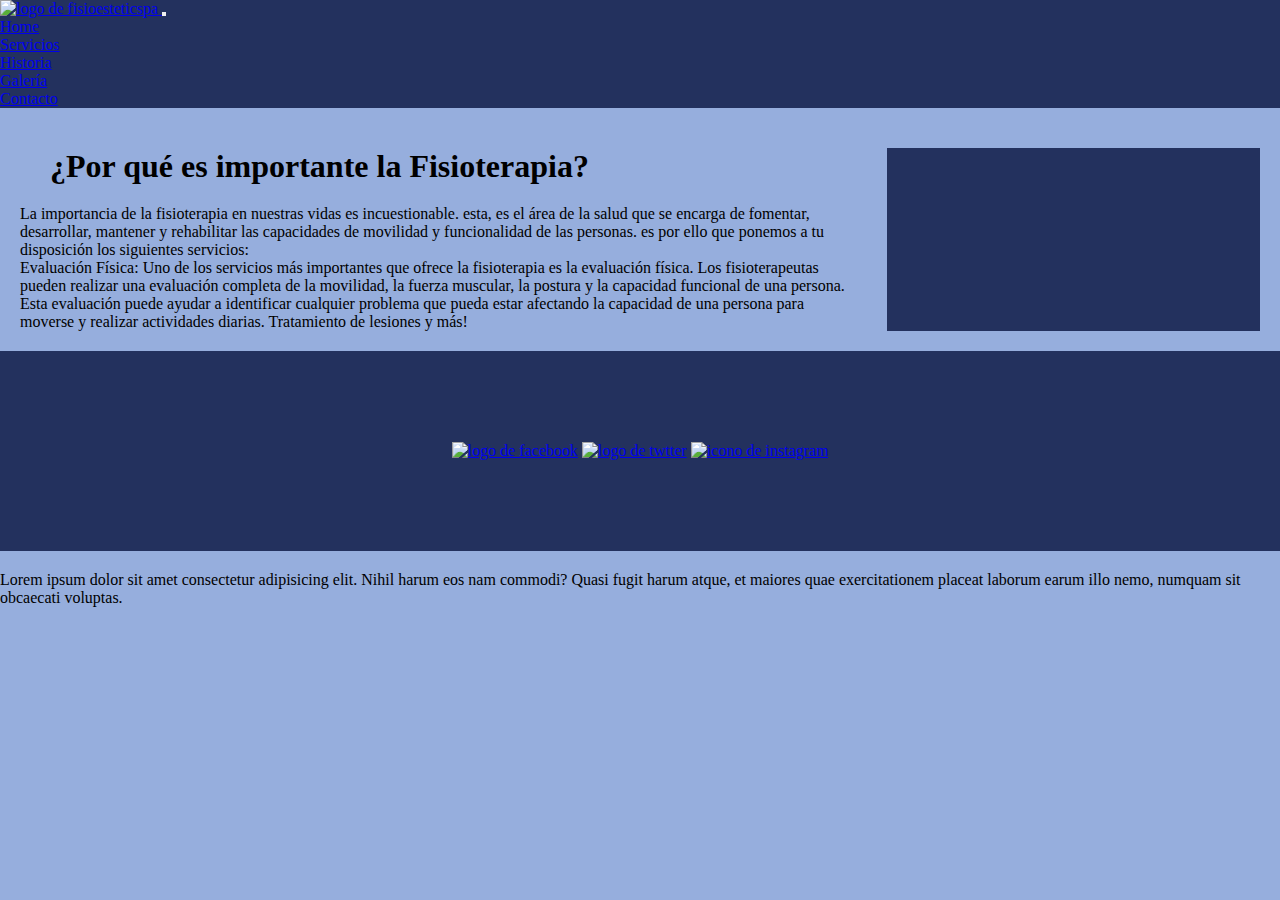
==== Index.html @ 3b39c1d0 "Cambiando CSS por SASS 1" ====
<!DOCTYPE html>
<html lang="en">

<head>
    <meta charset="UTF-8">
    <meta http-equiv="X-UA-Compatible" content="IE=edge">
    <meta name="viewport" content="width=device-width, initial-scale=1.0">
    <link href="https://cdn.jsdelivr.net/npm/bootstrap@5.1.3/dist/css/bootstrap.min.css" rel="stylesheet"
        integrity="sha384-1BmE4kWBq78iYhFldvKuhfTAU6auU8tT94WrHftjDbrCEXSU1oBoqyl2QvZ6jIW3" crossorigin="anonymous">
    <link rel="stylesheet" href="./styles/styles.css"">
    <title>Inicio</title>

</head>

<body>
    <!-- Bootstrap -->
    <header>
        <nav class="navbar navbar-expand-lg navbar-light colorfisioesteticspa">
            <div class="container-fluid">
                <a class="navbar-brand" href="./index.html">
                    <img class="logobanner" src="./images/IMG-20201225-WA0024_Original.jpg"
                        alt="logo de fisioesteticspa">
                </a>
                <button class="navbar-toggler" type="button" data-bs-toggle="collapse" data-bs-target="#navbarNav"
                    aria-controls="navbarNav" aria-expanded="false" aria-label="Toggle navigation">
                    <span class="navbar-toggler-icon"></span>
                </button>
                <div class="collapse navbar-collapse" id="navbarNav">
                    <ul class="navbar-nav text-center">
                        <li class="nav-item">
                            <a class="nav-link active text-white" aria-current="page" href="./Index.html">Home</a>
                        </li>
                        <li class="nav-item">
                            <a class="nav-link active text-white" href="./pages/services.html">Servicios</a>
                        </li>
                        <li class="nav-item">
                            <a class="nav-link active text-white" href="./pages/history.html">Historia</a>
                        </li>
                        <li class="nav-item">
                            <a class="nav-link active text-white" href="./pages/gallery.html">Galería</a>
                        </li>
                        <li class="nav-item">
                            <a class="nav-link active text-white" href="./pages/contact.html">Contacto</a>
                        </li>
                    </ul>
                </div>
            </div>
        </nav>
    </header>

    <!-- Fin de Bootstrap -->

    <div class="contenedor">
        <main class="contenido">
            <h1>¿Por qué es importante la Fisioterapia?</h1>
            <p>La importancia de la fisioterapia en nuestras vidas es incuestionable. esta, es el área de la salud que se
                encarga de fomentar, desarrollar, mantener y rehabilitar las capacidades de movilidad y funcionalidad de
                las personas. es por ello que ponemos a tu disposición los siguientes servicios: <br>
                Evaluación Física: Uno de los servicios más importantes que ofrece la fisioterapia es la evaluación
                física. Los fisioterapeutas pueden realizar una evaluación completa de la movilidad, la fuerza muscular,
                la postura y la capacidad funcional de una persona. Esta evaluación puede ayudar a identificar cualquier
                problema que pueda estar afectando la capacidad de una persona para moverse y realizar actividades
                diarias.
                Tratamiento de lesiones y más!
            </p>
        </main>
        <aside class="sidebar">
            <img class="sidebarInicio" src="./images/¿Las pastillas no calman tu dolor-3.png" alt="">
        </aside>
        <footer class="footer">
            <div>
                <a target="_blank" href="http://www.facebook.com"><img class="icon"
                        src="./images/icons8-facebook-52.png" alt="logo de facebook"></a>
                <a target="_blank" href="http://www.twitter.com"><img class="icon" src="./images/icons8-twitter-52.png"
                        alt="logo de twtter"></a>
                <a target="_blank" href="http://www.instagram.com"><img class="icon"
                        src="./images/icons8-instagram-52.png" alt="icono de instagram"></a>
            </div>
        </footer>
    </div>
    <script src="https://cdn.jsdelivr.net/npm/bootstrap@5.1.3/dist/js/bootstrap.bundle.min.js"
        integrity="sha384-ka7Sk0Gln4gmtz2MlQnikT1wXgYsOg+OMhuP+IlRH9sENBO0LRn5q+8nbTov4+1p" crossorigin="anonymous">
    </script>
</body>

<section>Lorem ipsum dolor sit amet consectetur adipisicing elit. Nihil harum eos nam commodi? Quasi fugit harum atque, et maiores quae exercitationem placeat laborum earum illo nemo, numquam sit obcaecati voluptas.</section>
</html>
---- styles/styles.css ----
@charset "UTF-8";
/* Estilos SASS */
* {
  box-sizing: border-box;
  margin: 0;
  padding: 0;
}

body {
  background: #96aedd;
  color: #000;
}

h1 {
  margin-bottom: 20px;
  margin-left: 50px;
}

p {
  margin-left: 20px;
}

/* Pisado de Bootstrap */
.logobanner {
  height: 150px;
}

.sidebarInicio {
  width: 100%;
}

.colorfisioesteticspa {
  background-color: #23315e;
}

/* Diseño de páginas hecho con Grids */
.contenedor {
  width: 100%;
  max-width: 2000px;
  margin: 20px auto;
  display: grid;
  grid-gap: 20px;
  grid-template-columns: repeat(3, 1fr);
  grid-template-rows: repeat(4, auto);
  grid-template-areas: "header header header" "contenido contenido sidebar" "contenido contenido sidebar" "footer footer footer";
}

.contenedor > div,
.contenedor .contenido .contenedor .sidebar .contenidor .footer {
  background: #fff;
  padding: 20px;
  border-radius: 4px;
}

.contenedor .header {
  background: #23315e;
  color: #fff;
  grid-area: header;
}

.contenedor .contenido {
  grid-area: contenido;
}

.contenedor .sidebar {
  grid-column: 3/4;
  background: #23315e;
  margin-right: 20px;
  margin-left: 20px;
  display: flex;
  align-items: center;
  align-content: center;
  min-height: 100px;
  grid-area: sidebar;
}

.contenedor .footer {
  background: #23315e;
  grid-area: footer;
}

footer {
  background: #23315e;
  height: 200px;
  display: flex;
  justify-content: center;
  align-items: center;
}

/* Responsive disposición de páginas*/
@media screen and (max-width: 768px) {
  .contenedor {
    grid-template-areas: "header header header" "contenido contenido contenido" "sidebar sidebar sidebar" "footer footer footer";
  }
}
/* CSS de la galería (hecha con Flexbox)*/
.gallery {
  width: 100%;
  border: 5px groove #23315e;
}

.fila {
  display: flex;
  padding: 50px;
  flex-wrap: wrap;
}

.columna {
  flex: 25%;
}

.columna .gallery {
  grid-row-gap: 20px;
  grid-column-gap: 20px;
  -o-object-fit: cover;
     object-fit: cover;
}

/* Media Queries adicionales (para la galería) */
@media (max-width: 1000px) {
  .columna {
    flex: 30%;
  }
}
@media (max-width: 800px) {
  .columna {
    flex: 50%;
  }
}
@media (max-width: 600px) {
  .columna {
    flex: 100%;
  }
}/*# sourceMappingURL=styles.css.map */
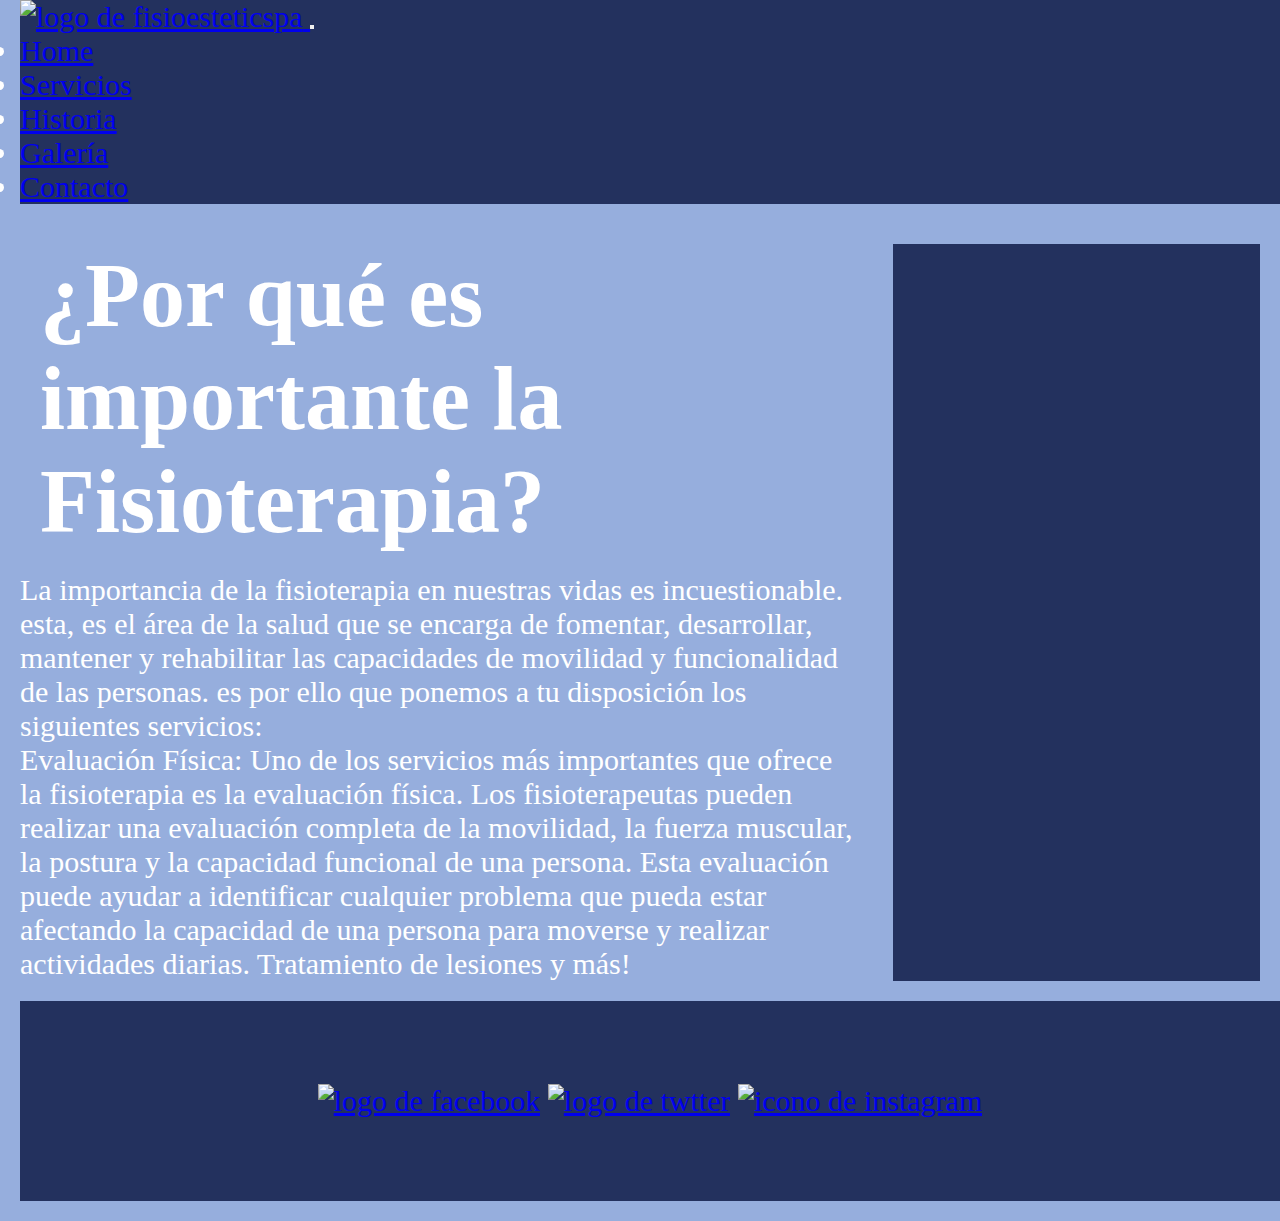
==== commit ee4b48da: "mixin" ====
--- a/Index.html
+++ b/Index.html
@@ -82,6 +82,4 @@
         integrity="sha384-ka7Sk0Gln4gmtz2MlQnikT1wXgYsOg+OMhuP+IlRH9sENBO0LRn5q+8nbTov4+1p" crossorigin="anonymous">
     </script>
 </body>
-
-<section>Lorem ipsum dolor sit amet consectetur adipisicing elit. Nihil harum eos nam commodi? Quasi fugit harum atque, et maiores quae exercitationem placeat laborum earum illo nemo, numquam sit obcaecati voluptas.</section>
 </html>
--- a/styles/styles.css
+++ b/styles/styles.css
@@ -1,23 +1,39 @@
 @charset "UTF-8";
 /* Estilos SASS */
-* {
-  box-sizing: border-box;
-  margin: 0;
-  padding: 0;
+/* Anidando */
+/* Diseño de páginas hecho con Grids */
+.contenedor {
+  width: 100%;
+  max-width: 2000px;
+  margin: 20px auto;
+  display: grid;
+  grid-gap: 20px;
+  grid-template-columns: repeat(3, 1fr);
+  grid-template-rows: repeat(4, auto);
+  grid-template-areas: "header header header" "contenido contenido sidebar" "contenido contenido sidebar" "footer footer footer";
 }
-
-body {
-  background: #96aedd;
-  color: #000;
+.contenedor .sidebar {
+  grid-column: 3/4;
+  background: #23315e;
+  margin-right: 20px;
+  margin-left: 20px;
+  display: flex;
+  align-items: center;
+  align-content: center;
+  min-height: 100px;
+  grid-area: sidebar;
 }
-
-h1 {
-  margin-bottom: 20px;
-  margin-left: 50px;
+.contenedor .contenido {
+  grid-area: contenido;
 }
-
-p {
-  margin-left: 20px;
+.contenedor .header {
+  background: #23315e;
+  color: #fff;
+  grid-area: header;
+}
+.contenedor .footer {
+  background: #23315e;
+  grid-area: footer;
 }
 
 /* Pisado de Bootstrap */
@@ -33,66 +49,6 @@
   background-color: #23315e;
 }
 
-/* Diseño de páginas hecho con Grids */
-.contenedor {
-  width: 100%;
-  max-width: 2000px;
-  margin: 20px auto;
-  display: grid;
-  grid-gap: 20px;
-  grid-template-columns: repeat(3, 1fr);
-  grid-template-rows: repeat(4, auto);
-  grid-template-areas: "header header header" "contenido contenido sidebar" "contenido contenido sidebar" "footer footer footer";
-}
-
-.contenedor > div,
-.contenedor .contenido .contenedor .sidebar .contenidor .footer {
-  background: #fff;
-  padding: 20px;
-  border-radius: 4px;
-}
-
-.contenedor .header {
-  background: #23315e;
-  color: #fff;
-  grid-area: header;
-}
-
-.contenedor .contenido {
-  grid-area: contenido;
-}
-
-.contenedor .sidebar {
-  grid-column: 3/4;
-  background: #23315e;
-  margin-right: 20px;
-  margin-left: 20px;
-  display: flex;
-  align-items: center;
-  align-content: center;
-  min-height: 100px;
-  grid-area: sidebar;
-}
-
-.contenedor .footer {
-  background: #23315e;
-  grid-area: footer;
-}
-
-footer {
-  background: #23315e;
-  height: 200px;
-  display: flex;
-  justify-content: center;
-  align-items: center;
-}
-
-/* Responsive disposición de páginas*/
-@media screen and (max-width: 768px) {
-  .contenedor {
-    grid-template-areas: "header header header" "contenido contenido contenido" "sidebar sidebar sidebar" "footer footer footer";
-  }
-}
 /* CSS de la galería (hecha con Flexbox)*/
 .gallery {
   width: 100%;
@@ -108,7 +64,6 @@
 .columna {
   flex: 25%;
 }
-
 .columna .gallery {
   grid-row-gap: 20px;
   grid-column-gap: 20px;
@@ -131,4 +86,48 @@
   .columna {
     flex: 100%;
   }
+}
+footer {
+  background: #23315e;
+  height: 200px;
+  display: flex;
+  justify-content: center;
+  align-items: center;
+}
+
+* {
+  box-sizing: border-box;
+  margin: 0;
+  padding: 0;
+}
+
+/* Aplicando mixin */
+body {
+  background: #96aedd;
+  color: white;
+  font-size: 30px;
+  margin-left: 20px;
+}
+
+h1 {
+  margin-bottom: 20px;
+  margin-left: 50px;
+  color: white;
+  font-size: 90px;
+  margin-left: 20px;
+}
+
+/* Diseño de páginas hecho con Grids */
+.contenedor > div,
+.contenedor .contenido .contenedor .sidebar .contenedor .footer {
+  background: #fff;
+  padding: 20px;
+  border-radius: 4px;
+}
+
+/* Responsive disposición de páginas*/
+@media screen and (max-width: 768px) {
+  .contenedor {
+    grid-template-areas: "header header header" "contenido contenido contenido" "sidebar sidebar sidebar" "footer footer footer";
+  }
 }/*# sourceMappingURL=styles.css.map */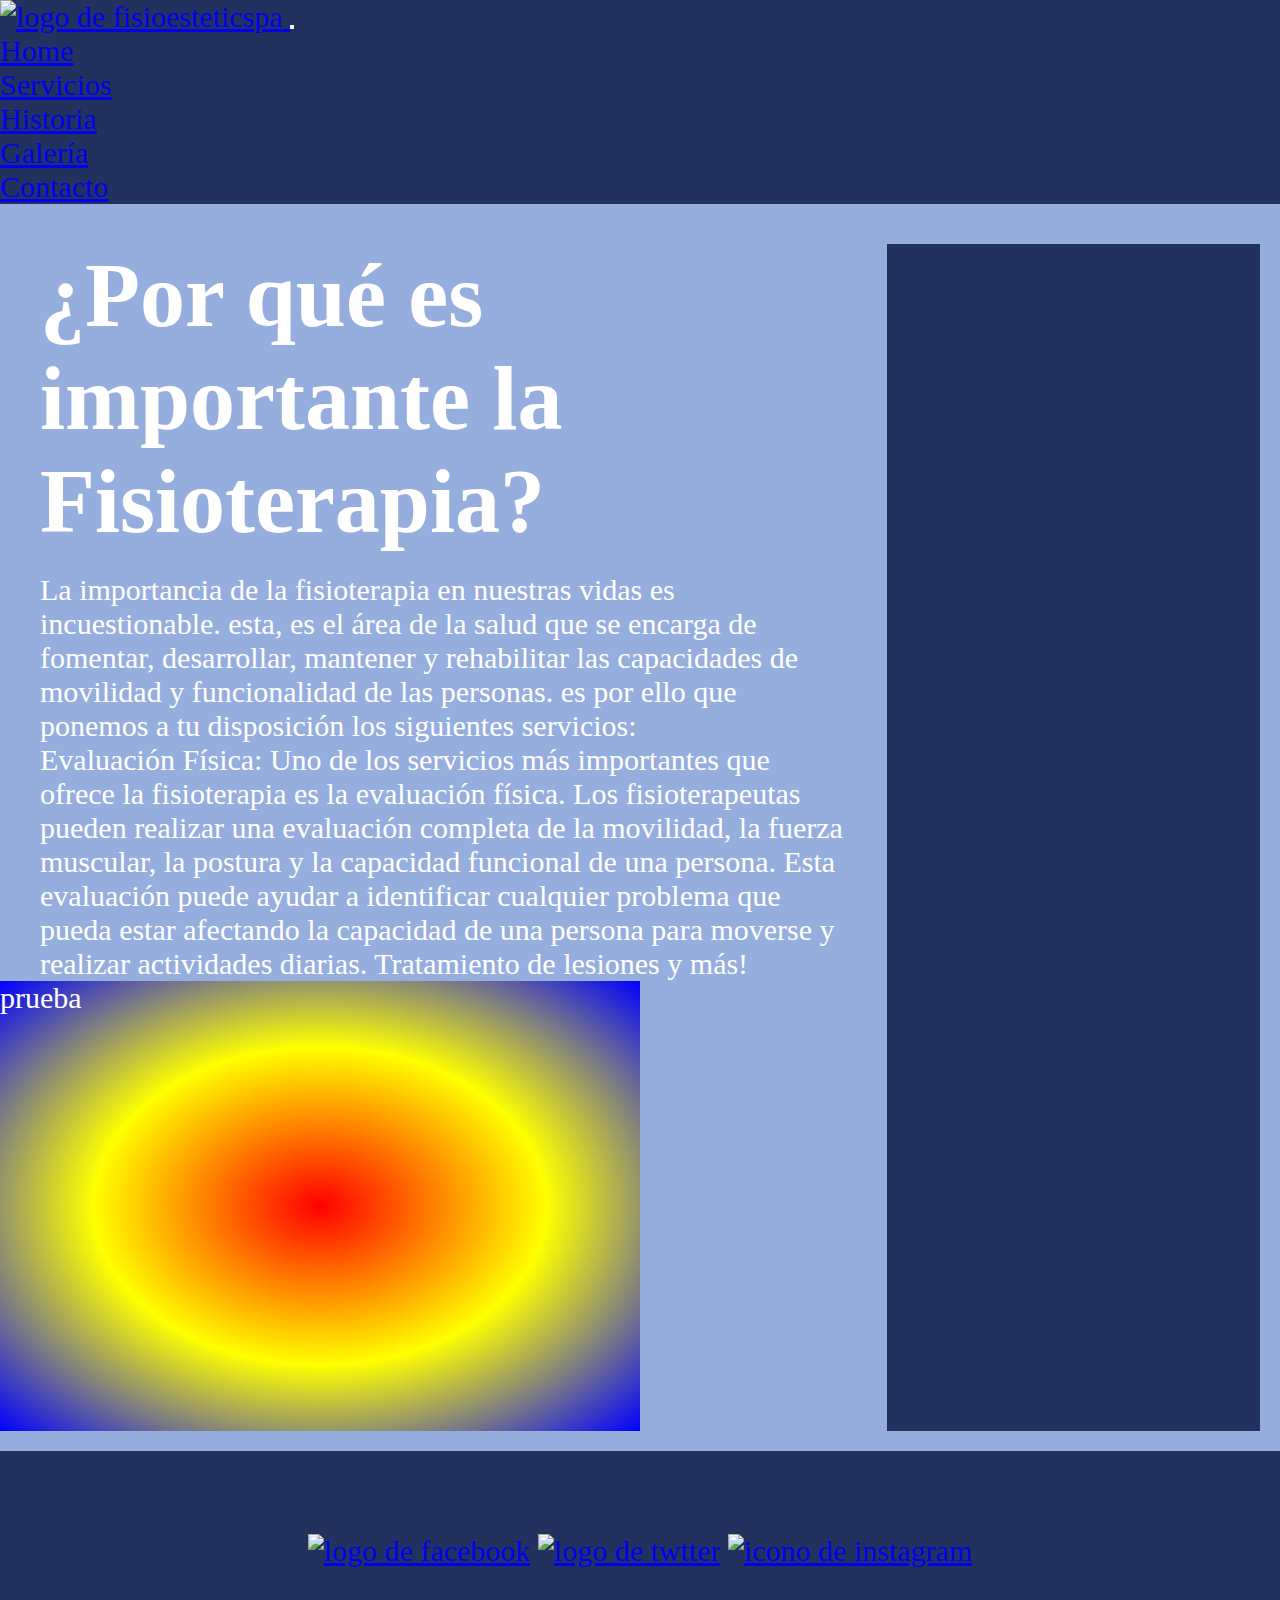
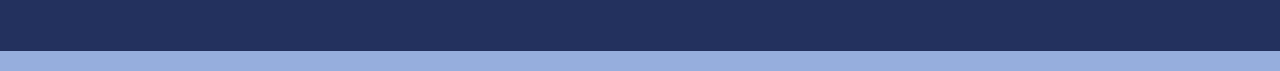
==== commit 3a6b1f4e: "Hice una prueba con gradientes" ====
--- a/Index.html
+++ b/Index.html
@@ -15,7 +15,7 @@
 <body>
     <!-- Bootstrap -->
     <header>
-        <nav class="navbar navbar-expand-lg navbar-light colorfisioesteticspa">
+        <nav class="navbar navbar-expand-xxl navbar-light colorfisioesteticspa">
             <div class="container-fluid">
                 <a class="navbar-brand" href="./index.html">
                     <img class="logobanner" src="./images/IMG-20201225-WA0024_Original.jpg"
@@ -63,6 +63,7 @@
                 diarias.
                 Tratamiento de lesiones y más!
             </p>
+            <section class="prueba">prueba</section>
         </main>
         <aside class="sidebar">
             <img class="sidebarInicio" src="./images/¿Las pastillas no calman tu dolor-3.png" alt="">
--- a/styles/styles.css
+++ b/styles/styles.css
@@ -106,15 +106,17 @@
   background: #96aedd;
   color: white;
   font-size: 30px;
-  margin-left: 20px;
+}
+
+p {
+  margin-left: 40px;
 }
 
 h1 {
-  margin-bottom: 20px;
-  margin-left: 50px;
   color: white;
   font-size: 90px;
-  margin-left: 20px;
+  margin-bottom: 20px;
+  margin-left: 40px;
 }
 
 /* Diseño de páginas hecho con Grids */
@@ -130,4 +132,9 @@
   .contenedor {
     grid-template-areas: "header header header" "contenido contenido contenido" "sidebar sidebar sidebar" "footer footer footer";
   }
+}
+.prueba {
+  width: 50vw;
+  height: 50vh;
+  background-image: radial-gradient(ellipse, red, yellow, blue);
 }/*# sourceMappingURL=styles.css.map */